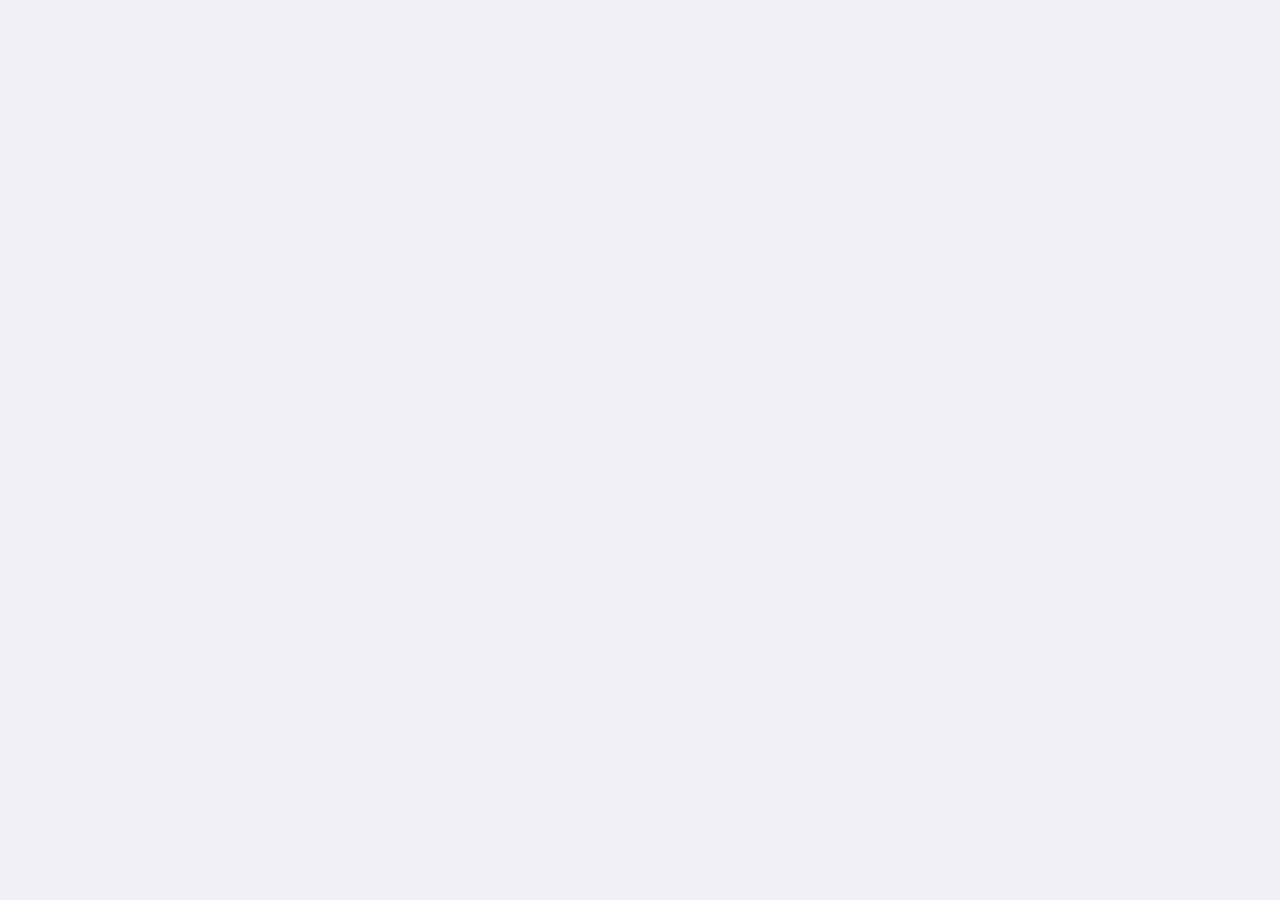
==== Vue-app/page/index/index.html @ 6404bef2 "'vue+mui框架搭建的app开发框架'" ====
<!DOCTYPE html>
<html>

	<head>
		<meta charset="utf-8">
		<meta name="viewport" content="width=device-width,initial-scale=1,minimum-scale=1,maximum-scale=1,user-scalable=no" />
		<title></title>
		<link href="../../css/mui.css" rel="stylesheet" />

	</head>

	<body>

		<div class="mui-content" id="App">
			
		</div>

		<script src="../../js/mui.min.js"></script>
		<script type="text/javascript" src="../../js/vue.js"></script>
		<script type="text/javascript" src="../../templete/common.js"></script>
		<script type="text/javascript" src="../../js/kv.js"></script>
		<script src="index.js"></script>
	</body>

</html>
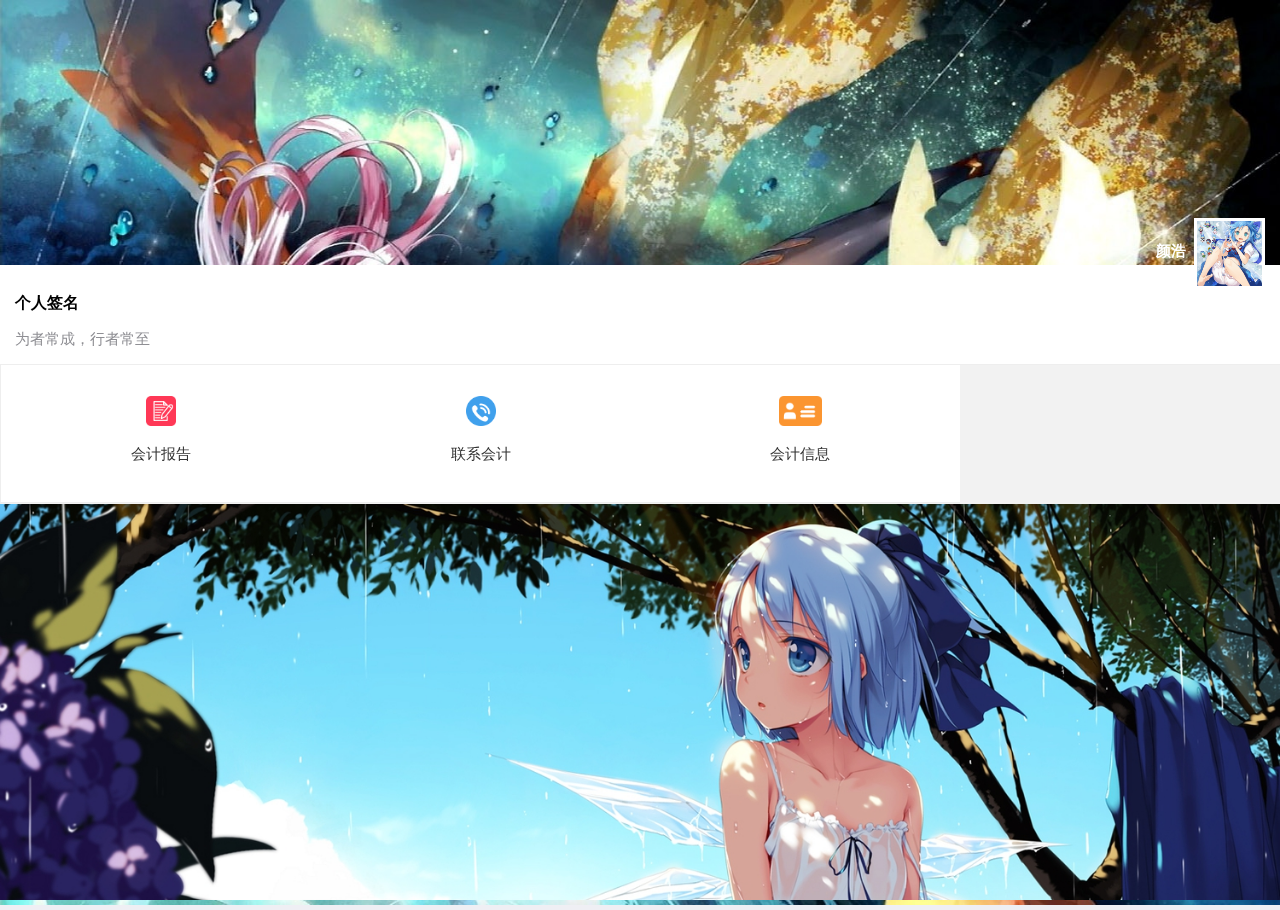
==== commit a31c685f: "'update'" ====
--- a/Vue-app/page/index/index.html
+++ b/Vue-app/page/index/index.html
@@ -6,13 +6,58 @@
 		<meta name="viewport" content="width=device-width,initial-scale=1,minimum-scale=1,maximum-scale=1,user-scalable=no" />
 		<title></title>
 		<link href="../../css/mui.css" rel="stylesheet" />
+		<link rel="stylesheet" href="index.css" />
 
 	</head>
 
-	<body>
+	<body style="background-color: white;">
 
 		<div class="mui-content" id="App">
-			
+
+			<img style="width: 100%;" src="../../img/3.jpg" />
+
+			<scroll>
+				<div class="title-img" id="title">
+
+					<div class="title-img-inner">
+						<p style="position: absolute;right: 94px;top: -25px;font-weight: bold;color: white;font-size: 15px;">颜浩
+						</p>
+						<img class="inner-img lazy" id="headimg" src="../../img/logo.jpg">
+
+						<p class="inner-title">个人签名</p>
+						<p class="inner-text">
+							为者常成，行者常至
+						</p>
+					</div>
+				</div>
+
+				<ul style="clear: both;" class="mui-table-view mui-grid-view mui-grid-9">
+					<li class="mui-table-view-cell mui-media mui-col-xs-4 mui-col-sm-3">
+						<a id="baogao">
+
+							<img src="../../img/account_icon_baogao@3x.png" />
+							<div class="mui-media-body">会计报告</div>
+						</a>
+					</li>
+					<li class="mui-table-view-cell mui-media mui-col-xs-4 mui-col-sm-3">
+						<a id="phone">
+							<img src="../../img/account_icon_tact@3x.png" />
+							<div class="mui-media-body">联系会计</div>
+						</a>
+					</li>
+
+					<li class="mui-table-view-cell mui-media mui-col-xs-4 mui-col-sm-3">
+						<a id="msg">
+							<img src="../../img/account_icon_mes@3x.png" />
+							<div class="mui-media-body" id="msg">会计信息</div>
+						</a>
+					</li>
+
+				</ul>
+				<img style="width: 100%;" src="../../img/ad1.png" />
+			</scroll>
+			<!--</div>
+			</div>-->
 		</div>
 
 		<script src="../../js/mui.min.js"></script>
--- a/Vue-app/page/index/index.css
+++ b/Vue-app/page/index/index.css
@@ -0,0 +1,181 @@
+.kuaiji-text:after {
+	height: 0;
+}
+
+.title-img img {
+	width: 100%;
+}
+
+.title-img-inner {
+	width: 100%;
+	background-color: white;
+	margin-top: -10px;
+	position: relative;
+}
+
+.title-img-inner .inner-img {
+	width: 71px;
+	height: 71px;
+	float: right;
+	margin-top: -47px;
+	margin-right: 15px;
+	border: 3px white solid;
+}
+
+.title-img-inner .inner-title {
+	padding-top: 27px;
+	margin-left: 15px;
+	font-weight: bold;
+	font-size: 16px;
+	color: #000000
+}
+
+.title-img-inner .inner-text {
+	margin-top: 15px;
+	margin-left: 15px;
+	margin-right: 15px;
+	padding-bottom: 15px;
+	font-size: 15px;
+	margin-bottom: 0px;
+}
+
+.mui-grid-view.mui-grid-9 .mui-table-view-cell {
+	margin: 0;
+	padding: 11px 15px;
+	vertical-align: top;
+	border-right: 0px solid #eee;
+	border-bottom: 1px solid #eee;
+	background-color: white;
+}
+
+.mui-media a img {
+	width: auto;
+	height: 30px;
+	margin-top: 10px;
+}
+
+.mui-table-view.mui-grid-view .mui-table-view-cell .mui-media-body {
+	margin-top: 15px;
+	margin-bottom: 20px;
+}
+
+.new-title {
+	height: 44px;
+	width: 100%;
+	background-color: white;
+	margin-top: 10px;
+	border-bottom: 1px solid #eee;
+}
+
+.new-title .title-left {
+	font-size: 16px;
+	font-weight: bold;
+	color: #000000;
+	float: left;
+	line-height: 44px;
+	margin-left: 15px;
+}
+
+.new-title .title-right {
+	float: right;
+	font-size: 15px;
+	color: #333333;
+	line-height: 44px;
+	margin-right: 15px;
+}
+
+.new-inner {
+	height: 88px;
+	width: 100%;
+	background-color: white;
+}
+
+.inner-left {
+	margin-top: -10px;
+	background-color: white;
+	height: 88px;
+	border-right: 1px solid #eee;
+	text-align: center;
+}
+
+.inner-left img {
+	width: 24px;
+	margin-top: 10px;
+}
+
+.inner-left p {
+	color: #333333;
+	margin-top: 5px;
+}
+
+.inner-right {
+	margin-top: -10px;
+	height: 88px;
+}
+
+.new-check {
+	height: 44px;
+	border-bottom: 1px solid #EEEEEE;
+	line-height: 44px;
+	font-size: 15px;
+	color: #333333;
+	text-indent: 15px;
+}
+
+.new-check p {
+	width: 100%;
+	overflow: hidden;
+	/*溢出隐藏*/
+	color: #333333;
+	font-size: 15px;
+	white-space: nowrap;
+	text-overflow: ellipsis;
+}
+
+.new-check:active {
+	background-color: #eee;
+}
+
+.center {
+	text-align: center;
+	/*visibility: hidden;*/
+}
+
+.center img {
+	width: 70px;
+	height: 70px;
+	margin-top: 60px;
+}
+
+.center .center-h1 {
+	margin-top: 15px;
+	font-size: 20px;
+	color: gray;
+}
+
+.center .center-h2 {
+	font-size: 15px;
+	color: #A0A0A0;
+	margin-bottom: 0px;
+}
+
+.center .center-h3 {
+	font-size: 15px;
+	color: #A0A0A0;
+}
+
+.center .center-btn {
+	width: 164px;
+	height: 42px;
+	background-color: #1f8adf;
+	color: #fefefe;
+	margin-top: 20px;
+	margin-bottom: 44px;
+	font-size: 16px;
+	border-radius: 20px;
+	border: 0px;
+}
+
+.mui-scroll-wrapper {
+	padding-top: 275px;
+}